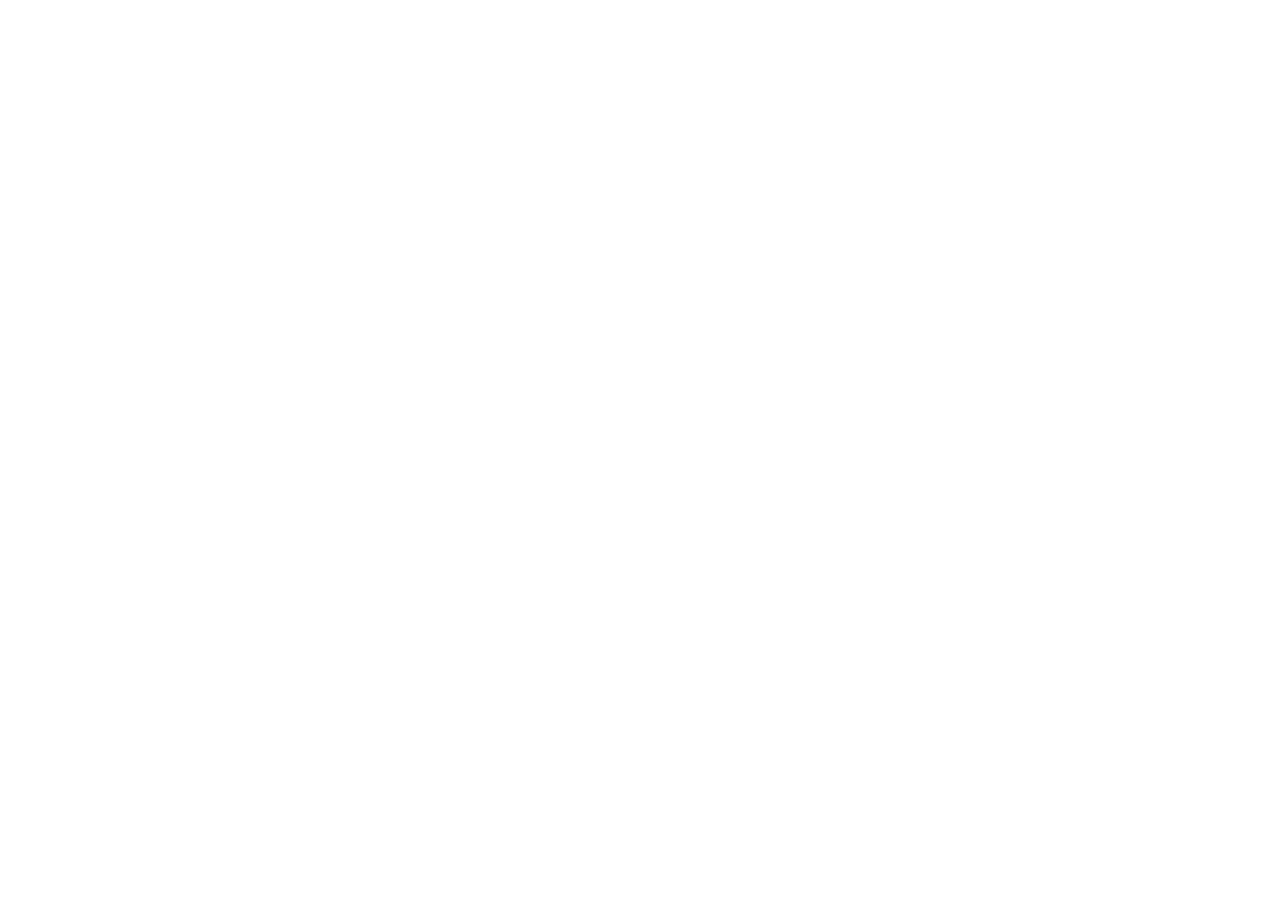
==== src/html/login.html @ 821c495a "Initial Project Structure" ====
<!DOCTYPE html>
<html lang="en">

<head>
    <meta charset="UTF-8">
    <meta http-equiv="X-UA-Compatible" content="IE=edge">
    <meta name="viewport" content="width=device-width, initial-scale=1.0">
    <title>Login</title>
</head>

<body>

</body>

</html>
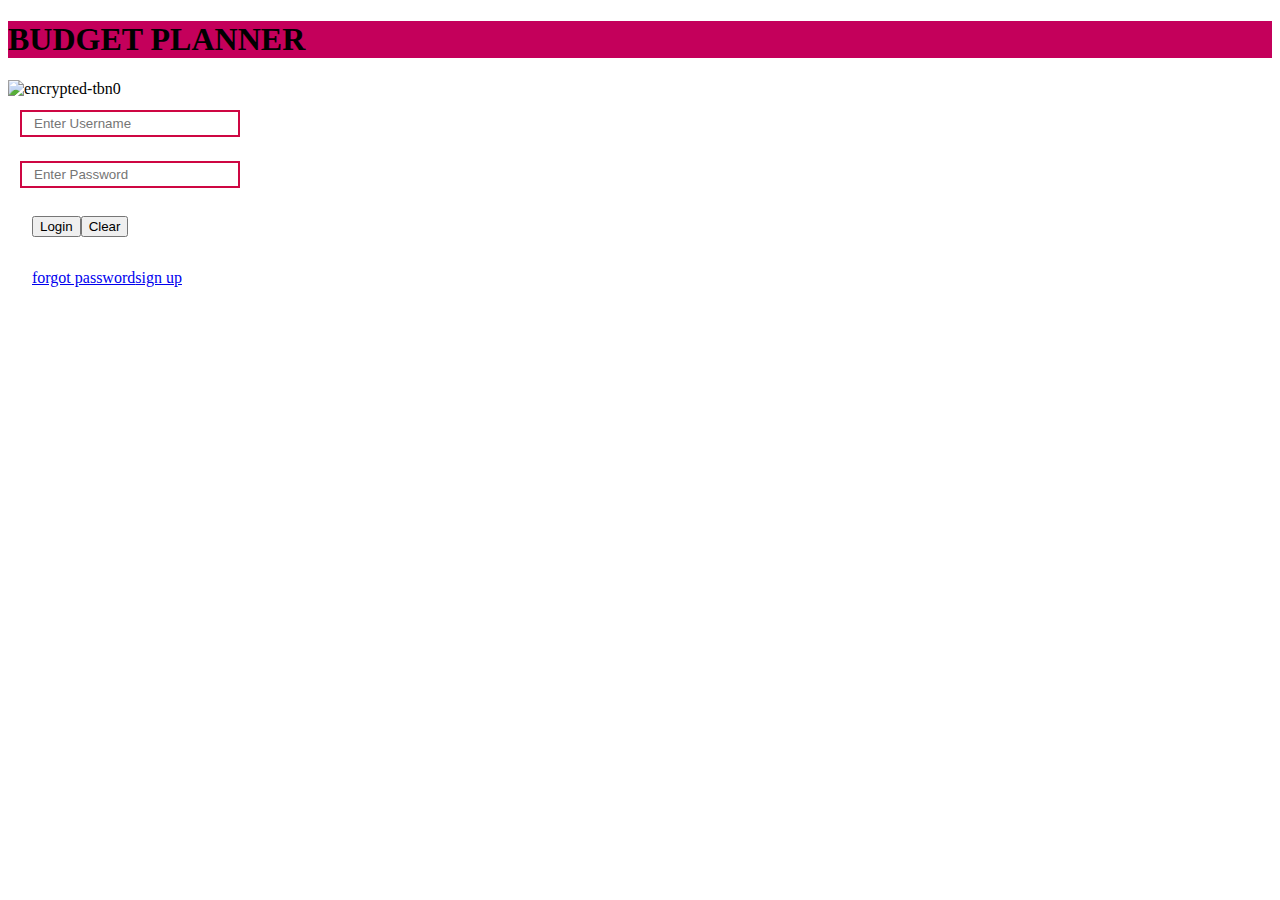
==== commit 78e18f40: "created budget planner login page" ====
--- a/src/html/login.html
+++ b/src/html/login.html
@@ -6,10 +6,50 @@
     <meta http-equiv="X-UA-Compatible" content="IE=edge">
     <meta name="viewport" content="width=device-width, initial-scale=1.0">
     <title>Login</title>
+    <link rel="stylesheet" href="style.css">
+    <link href="https://cdn.jsdelivr.net/npm/bootstrap@5.0.2/dist/css/bootstrap.min.css" rel="stylesheet"
+        integrity="sha384-EVSTQN3/azprG1Anm3QDgpJLIm9Nao0Yz1ztcQTwFspd3yD65VohhpuuCOmLASjC" crossorigin="anonymous">
+
 </head>
 
 <body>
-
+    <div class="container-fluid p-5 text-white text-center background-color">
+        <h1>BUDGET PLANNER</h1>
+    </div>
+    <div class="container w-25 text-center my-5 border border-danger h-500px">
+        <div class="align-items-center">
+            <img src="https://encrypted-tbn0.gstatic.com/images?q=tbn:ANd9GcRtzRnZnpLD6Llnr3_J5lTEGxX_px_ceuvsVntvk8Av737-S8XbfkrDN937cTGGvLHGI08&usqp=CAU"
+                class="mw-100" alt="encrypted-tbn0">
+            <div>
+                <!-- <label for="username">Username</label> -->
+                <input id="username" class="input" type="text" placeholder="Enter Username" name="userName" required>
+            </div>
+            <div>
+                <!-- <label for="password">Password</label> -->
+                <input id="password" class="input" type="password" placeholder="Enter Password" name="password"
+                    required>
+            </div>
+            <div class="button-space padding-margin">
+                <div class="w-50">
+                    <button type="submit" onclick="login()">Login</button>
+                </div>
+                <div class="w-50">
+                    <button type="reset" onclick="clearform()">Clear</button>
+                </div>
+            </div>
+            <div class="link-space padding-margin">
+                <div class="w-50">
+                    <a href="#">forgot password</a>
+                </div>
+                <div class="w-50">
+                    <a href="#">sign up</a>
+                </div>
+            </div>
+        </div>
+    </div>
+    <script src="https://cdn.jsdelivr.net/npm/bootstrap@5.0.2/dist/js/bootstrap.bundle.min.js"
+        integrity="sha384-MrcW6ZMFYlzcLA8Nl+NtUVF0sA7MsXsP1UyJoMp4YLEuNSfAP+JcXn/tWtIaxVXM"
+        crossorigin="anonymous"></script>
 </body>
 
 </html>--- a/src/html/style.css
+++ b/src/html/style.css
@@ -0,0 +1,32 @@
+.background-color {
+  background-color: #c4005b;
+}
+
+.input {
+  width: 220px;
+  padding: 4px 12px;
+  margin: 12px;
+  display: inline-block;
+  border: 2px solid #ce0743;
+  box-sizing: border-box;
+}
+
+.button-space {
+  min-width: 100%;
+  display: inline-flex;
+}
+
+.padding-margin{
+  padding: 4px 12px;
+  margin: 12px;
+}
+
+.link-space {
+  min-width: 100%;
+  display: inline-flex;
+}
+
+.h-500px {
+  min-height: 500px;
+}
+
